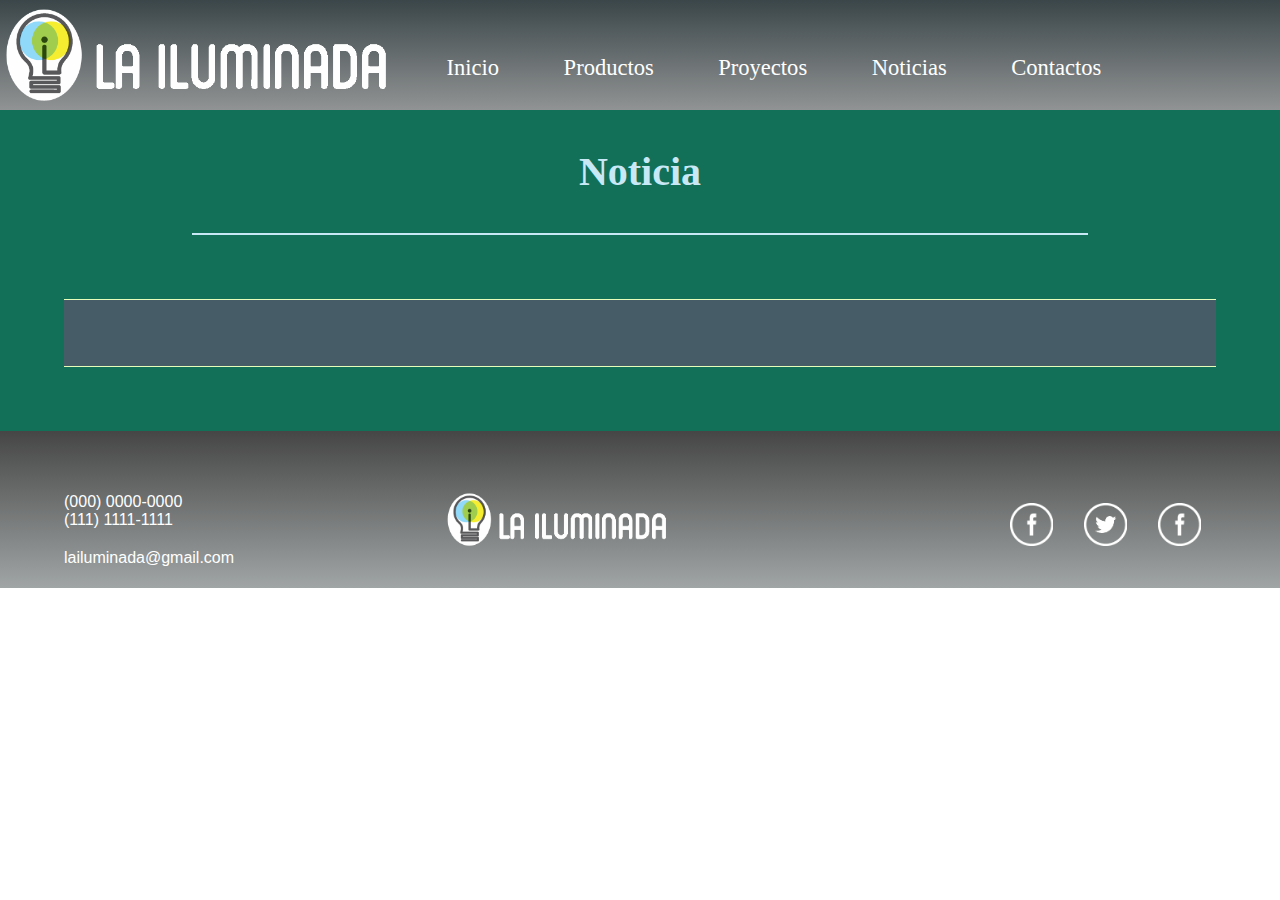
==== Noticia/noticia.html @ b5f8e4fa "noticia de muestra" ====
<html>
	<head>
		<meta charset="UTF-8">
		<title>Noticia - La Iluminada</title>
		<link rel="stylesheet" type="text/css" href="../css/styles.css">
	</head>
	<body>
		<header class="header-products">
			<a href="#"><img class="logo" src="../img/lailuminada.png"></a>
			<nav class="header-nav">
				<ul class="first-nav">
		            <li class="first-li"><a href="../index.html">Inicio</a></li>
		            <li class="first-li"><a href="#">Productos</a>
			            <ul class="sub-menu">
			            	<li><a href="../productos.html">Todos los Productos</a></li>
				            <li><a href="../luces-exterior.html">Luces de Exterior</a></li>
				            <li><a href="../luces-interior.html">Luces de interior</a></li>
				            <li><a href="../luces-led.html">Luces led</a></li>
				            <li><a href="../luces-habitacion.html">Luces de habitacion</a></li>   
			            </ul>
		            </li>
		            <li class="first-li"><a href="../proyectos/proyectos.html">Proyectos</a></li>
		            <li class="first-li"><a href="#">Noticias</a></li>
		            <li class="first-li"><a href="#">Contactos</a></li>
          		</ul>
          	</nav>
          	<section class="subsection subsection-infobox">
				<h2>Noticia</h2>
				<div class="div-infobox"></div>
			</section>
		</header>
		<footer>
			<div class="contacts">
				<p><a href="#">(000) 0000-0000</a><br/>
				<a href="#">(111) 1111-1111</a></p>
				<p><a href="#">lailuminada@gmail.com</a></p>
			</div>
			<a href="#" class="logo-central"><img class="logo-footer" src="../img/lailuminada.png"></a>
			<div class="social-network">
				<ul>
					<li class="foot-facebook"><a href="#">Facebook</a></li>
					<li class="foot-twiter"><a href="#">Twitter</a></li>
					<li class="foot-facebook"><a href="#">Other</a></li>
				</ul>
			</div>
		</footer>
	</body>

</html>
---- css/styles.css ----
/*
	// ------- Tabla de Contenidos ------- //
	
	* Estilos Globales
	  * Estilo 1
	  * Footer 
	* Estilos del Home
	* Estilos de la sección Productos
	* Estilos de la sección Proyectos

/*

/* ---------------- Estilos Globales ---------------- */

*{
	margin: 0;
	padding: 0;
}

@font-face {
    font-family: 'happy_monkeyregular';
    src: url('../Fonts/happy_monkeyregular/HappyMonkey-Regular-webfont.eot');
    src: url('../Fonts/happy_monkeyregular/HappyMonkey-Regular-webfont.eot?#iefix') format('embedded-opentype'),
         url('../Fonts/happy_monkeyregular/HappyMonkey-Regular-webfont.woff2') format('woff2'),
         url('../Fonts/happy_monkeyregular/HappyMonkey-Regular-webfont.woff') format('woff'),
         url('../Fonts/happy_monkeyregular/HappyMonkey-Regular-webfont.ttf') format('truetype'),
         url('../Fonts/happy_monkeyregular/HappyMonkey-Regular-webfont.svg#happy_monkeyregular') format('svg');
    font-weight: normal;
    font-style: normal;
}

@font-face {
    font-family: 'karlaregular';
    src: url('../Fonts/karla/Karla-Regular-webfont.eot');
    src: url('../Fonts/karla/Karla-Regular-webfont.eot?#iefix') format('embedded-opentype'),
         url('../Fonts/karla/Karla-Regular-webfont.woff2') format('woff2'),
         url('../Fonts/karla/Karla-Regular-webfont.woff') format('woff'),
         url('../Fonts/karla/Karla-Regular-webfont.ttf') format('truetype'),
         url('../Fonts/karla/Karla-Regular-webfont.svg#karlaregular') format('svg');
    font-weight: normal;
    font-style: normal;

}

a{
	text-decoration: none;
}

body{
    font-family: "karlaregular", Arial, sans-serif;
}

footer{
    background-image: -webkit-gradient(linear, left top, left bottom, from(rgba(1,1,1,0.73)), to(rgba(150,155,155,0.9)));
	padding: 42px 5% 115px 5%;
}



h2{
	color: #C9E8F6;
	font-family: "karlaregular";
	font-size: 2.5rem;
	border-bottom: 2px solid #C9E8F6;
	margin: 0 auto;
	padding: 38px 0;
	text-align: center;
	width: 70%;
}

ul{
	list-style: none;
}

.subsection > p{
	color: #D5D5D5;
	font-size: 1.4rem;
	margin: 0 auto;
	padding: 38px 0;
	text-align: center;
	width: 70%;
}

.title-header-subsection > p{
	padding: 39px 0 0 0;
	text-align: left;
	width: 94%;
}

.subsection-products, .subsection-projects-new, .subsection-contacts, .subsection-about, .title-header-subsection{  /*Pertenece también a la sección de Proyectos*/
	padding: 30px 5%;
}

footer img{
	float: left;
}

.contacts, .social-network{
	width: 33%;
}

.contacts, .logo-central{
	float: left;
}

.foot-facebook{
	background: url(../img/facebook-footer.png)no-repeat top center;
	background-size: 43px;
}

.foot-facebook:hover{
	background: url(../img/facebook-footer-hov.png)no-repeat top center;
	background-size: 43px;
}

.foot-twiter{
	background: url(../img/twitter-footer.png)no-repeat top center;
	background-size: 43px;
}

.foot-twiter:hover{
	background: url(../img/twitter-footer-hov.png)no-repeat top center;
	background-size: 43px;
}

.social-network{
	float: right;
	margin: 30px 0 0 0;
}

.social-network li{
	float: right;
	width: 58px;
	padding: 15px 8px;
}

.social-network a{
	color: rgba(255,255,255,0);
}

.contacts p{
	margin: 20px 0;
}

.contacts p a{
	color: #FFF;
}

.contacts p a:hover{
	color: #9FC559;
}

.logo-central{
	margin: 15px 0 0 0;
}

.logo-footer{
	width: 230px;
}


/* ---------------- Estilos del Home ---------------- */

.button-products{
	background-color: rgba(147,212,244,0.4);
	border: 1px solid #93D4F4;
	color: #ddd;
	font-size: 22px;
	padding: 10px 25px 10px 25px;
}

.button-products:hover{
	background-color: rgba(255,255,255,0.4);
	border: 1px solid #fff;
	color: #fff;
}

.header-home{
    background: url(../img/Background-Example.jpg) no-repeat center;
	background-size: cover;
	height: 900px;
}

.first-nav{
	float: right;
	margin-right: 8%;
}

.first-nav a{
	color: #fff;
	font-size: 1.41rem;
	text-decoration: none;
}

.first-li{
	display:inline-block;
	font-family: 'happy_monkeyregular';
	margin: 0px 30px 0px 30px;
	margin-bottom: 0px;
}

.first-li a:hover {
	color: #9FC559;

}

.first-li:hover ul{
	display: block;
}

.first-nav li:hover{
	border-bottom: 1px solid  #9FC559;
}

.header-button{
	font-family: 'happy_monkeyregular';
	margin: 0 auto;
	margin-top: 1rem;
	padding: 15px;
	width: 278px;
}

.header-nav{
	background-image: -webkit-gradient(linear, left top, left bottom, from(rgba(65,65,65,0.53)), to(rgba(155,155,155,0.90)));
	padding: 55px;
}

.logo{
	position: absolute;
	width: 400px;
}

.sub-menu a{
	color: #95D5F2;
	font-size: 1.2rem;
}

.sub-menu li{
	background-color: #555757;
	display:block;
	font-size: 1.2rem;
	margin-bottom: 4px;
	padding: 9px 5px 9px 9px;
}

.sub-menu{
	border-radius: 5px;
	display: none;
	margin-left: -17px;
	padding: 11px;
	position: absolute;
}

.sub-menu li:hover a{
	color: #555757;
}

.sub-menu li:hover{
	border-bottom: 1px solid  #000;
	background-color: #95D5F2;
}

.title-header{
	margin: 0 auto;
	background-color: rgba(000,000,000,0.4);
	margin-top: 202px;
	text-align: center;
	width: 56%;
}

.title-header h1{
	color: #DEDD51;
	font-family: 'happy_monkeyregular';
	font-size: 3.6rem;
	text-transform: uppercase;
	padding: 30px 0px;
}

.title-header p{
	color: #9FC559;
	font-size: 2rem;
	padding-bottom: 30px;
}




/* ---------------- Estilos del Acerca de ---------------- */
.subsection-about{
	background-color: #262625;
}

.subsection-about > p{
	float: left;
	line-height: 28px;
	margin-left: 111px;
	text-align: left;
	width: 60%;
}

.subsection-about img{
	margin: 33px 0 100px 33px;
	width: 330px;
}

/* ---------------- Estilos de la sección Productos ---------------- */

.header-products, .subsection-products{
	background-color: #344C53;
}

.header-projects-news, .subsection-infobox{
	background-color: #127059;
	overflow: hidden;
}


.title-header-subsection h1{
	border-bottom: 2px solid #C9E8F6;
	color: #C9E8F6;
	font-size: 2.3rem;
	margin: 30px 0;
	padding: 2px 0 23px 3px;
}

/*------------------Galería-----------------------*/

.div-category{
	margin: 20px auto;
	overflow: hidden;
	width: 86%;
}

.div-cat {
    border: 2px solid #9FC559;
    cursor: default;
    height: 200px;
    margin: 40px 2%;
    float: left;
    overflow: hidden;
    position: relative;
    text-align: center;
    
    width: 300px;
}

.div-cat a {
	color: #C9E8F6;
	font-size: 0.9rem;
	font-family: "happy_monkeyregular";
	border: 1px solid #C9E8F6;
	border-color: rgba(149, 213, 242, 0.9);
	padding: 4px 9px;
}

.div-cat a:hover {
	color: #FFF;
	border: 1px solid #FFF;
	background-color: rgba(255, 255, 255, 0.2);
}

.div-cat h3 {
	color: #EFE54F;
	font-size: 1.3rem;
	margin: 8px 0 0 0;
	padding: 2px;
	position: relative;
	text-align: center;
	text-transform: uppercase;
}

.div-cat img {
   display: block;
   height: 200px;
   margin: 0 auto;
   position: relative;
   width: 300px;
}

.div-cat p {
	color: #9FC559;
	font-size: 0.8rem;
	padding: 7px 7px 18px;
	position: relative;
	text-align: center;
}

.div-cat .deco, .div-cat .div-information {
   height: 200px;
   left: 0;
   overflow: hidden;
   position: absolute;
   top: 0;
   width: 300px;
}
/* ---------------- Producto específico ---------------- */



/* ---------------- Estilos de la sección Proyectos ---------------- */

.div-infobox{
	box-sizing: border-box;
	background-color: #465C66;
	border-top: 1px solid #E6FEB9;
	border-bottom: 1px solid #E6FEB9;
	overflow: hidden;
	padding: 33px 3%;
	margin: 64px auto;
	width: 90%;

}

.div-infobox:hover{
	background-color: #63899A;
}

.div-infobox-title{
	display: inline;
	float: left;
	width: 30%;
}

.div-infobox-title h2{
	border: none;
	color: #C9E8F6;
	font-size: 1.8rem;
	margin: 0px;
	padding: 18px 0;
	text-align: left;
}

.div-infobox-title img{
	border: 2px solid #C9E8F6;
	border-radius: 3px;
	height: 229px;
	width: 100%;
}

.div-infobox-content{
	color: #D5D5D5;
	display: inline;
	float: right;
	font-size: 1.2rem;
	width: 70%;
}

.div-infobox-content p{
	font-size: 1.2rem;
	color: #D5D5D5;
	margin: 24px 5%;
}

/* ---------------- Contactos ---------------- */

.div-contacts{
	margin: 0 auto;
	padding: 0 0 100px 0;
	width: 70%;
}

.div-contacts input, .div-contacts textarea{
	background-color: #232344;
	border-bottom: 2px solid #F7F7F5;
	border-right: 2px solid #F7F7F5;
	color: #C9E8F6;
	display: block;
	font-family: "happy_monkeyregular";
	margin: 24px auto;
	font-size: 1.1rem;
	padding: 4px 13px;
	border-top: 0px solid #232344;
	border-left: 0px solid #232344;
}

.div-contacts input:focus, .div-contacts textarea:focus{
	background-color: #4A4A6D;
}

.div-contacts input{
	height: 35px;
	width: 41%;
}

.div-contacts textarea{
	height: 155px;
	width: 41.22%;
}

.subsection-contacts{
	background-color: #7B7BB1;
	overflow: hidden;
	padding: 0 
}
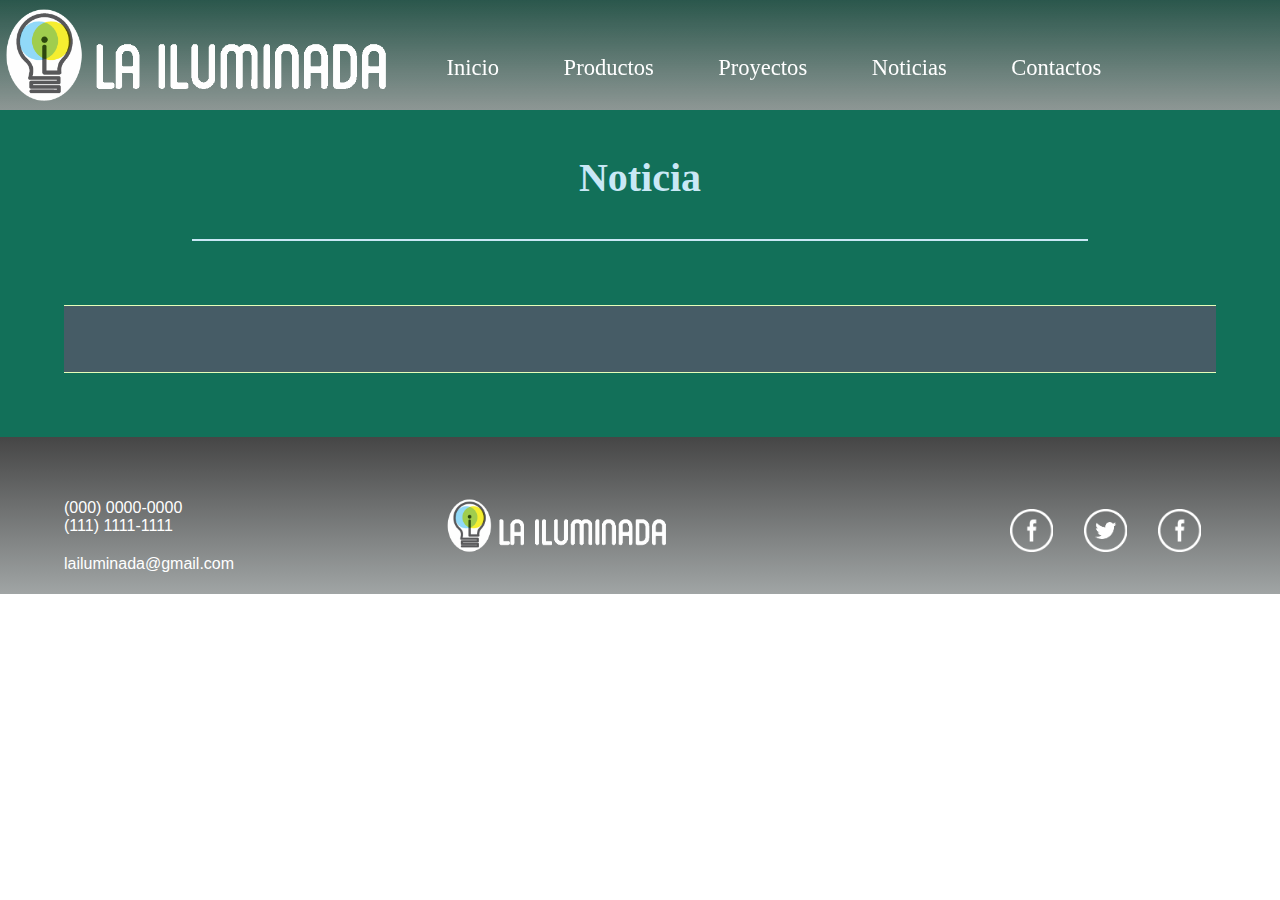
==== commit faab0231: "Se ajustaron los anchors de noticias" ====
--- a/Noticia/noticia.html
+++ b/Noticia/noticia.html
@@ -6,24 +6,26 @@
 	</head>
 	<body>
 		<header class="header-products">
-			<a href="#"><img class="logo" src="../img/lailuminada.png"></a>
-			<nav class="header-nav">
-				<ul class="first-nav">
-		            <li class="first-li"><a href="../index.html">Inicio</a></li>
-		            <li class="first-li"><a href="#">Productos</a>
-			            <ul class="sub-menu">
-			            	<li><a href="../productos.html">Todos los Productos</a></li>
-				            <li><a href="../luces-exterior.html">Luces de Exterior</a></li>
-				            <li><a href="../luces-interior.html">Luces de interior</a></li>
-				            <li><a href="../luces-led.html">Luces led</a></li>
-				            <li><a href="../luces-habitacion.html">Luces de habitacion</a></li>   
-			            </ul>
-		            </li>
-		            <li class="first-li"><a href="../proyectos/proyectos.html">Proyectos</a></li>
-		            <li class="first-li"><a href="#">Noticias</a></li>
-		            <li class="first-li"><a href="#">Contactos</a></li>
-          		</ul>
-          	</nav>
+			<div class="nav-banner">
+				<a href="#"><img class="logo" src="../img/lailuminada.png"></a>
+				<nav class="header-nav">
+					<ul class="first-nav">
+			            <li class="first-li"><a href="../index.html">Inicio</a></li>
+			            <li class="first-li"><a href="#">Productos</a>
+				            <ul class="sub-menu">
+				            	<li><a href="../productos.html">Todos los Productos</a></li>
+					            <li><a href="../luces-exterior.html">Luces de Exterior</a></li>
+					            <li><a href="../luces-interior.html">Luces de interior</a></li>
+					            <li><a href="../luces-led.html">Luces led</a></li>
+					            <li><a href="../luces-habitacion.html">Luces de habitacion</a></li>   
+				            </ul>
+			            </li>
+			            <li class="first-li"><a href="../proyectos/proyectos.html">Proyectos</a></li>
+			            <li class="first-li"><a href="#">Noticias</a></li>
+			            <li class="first-li"><a href="#">Contactos</a></li>
+	          		</ul>
+	          	</nav>
+          	</div>
           	<section class="subsection subsection-infobox">
 				<h2>Noticia</h2>
 				<div class="div-infobox"></div>
--- a/css/styles.css
+++ b/css/styles.css
@@ -63,7 +63,7 @@
 	font-size: 2.5rem;
 	border-bottom: 2px solid #C9E8F6;
 	margin: 0 auto;
-	padding: 38px 0;
+	padding: 154px 0 38px 0;
 	text-align: center;
 	width: 70%;
 }
@@ -91,6 +91,9 @@
 	padding: 30px 5%;
 }
 
+
+
+
 footer img{
 	float: left;
 }
@@ -230,6 +233,12 @@
 	width: 400px;
 }
 
+.nav-banner{
+	position: fixed;
+	width: 100%;
+	z-index: 10;
+}
+
 .sub-menu a{
 	color: #95D5F2;
 	font-size: 1.2rem;
@@ -260,10 +269,13 @@
 	background-color: #95D5F2;
 }
 
+.title-group{
+	padding: 350px 0;
+}
+
 .title-header{
 	margin: 0 auto;
 	background-color: rgba(000,000,000,0.4);
-	margin-top: 202px;
 	text-align: center;
 	width: 56%;
 }
@@ -450,6 +462,7 @@
 	color: #D5D5D5;
 	margin: 24px 5%;
 }
+
 
 /* ---------------- Contactos ---------------- */
 
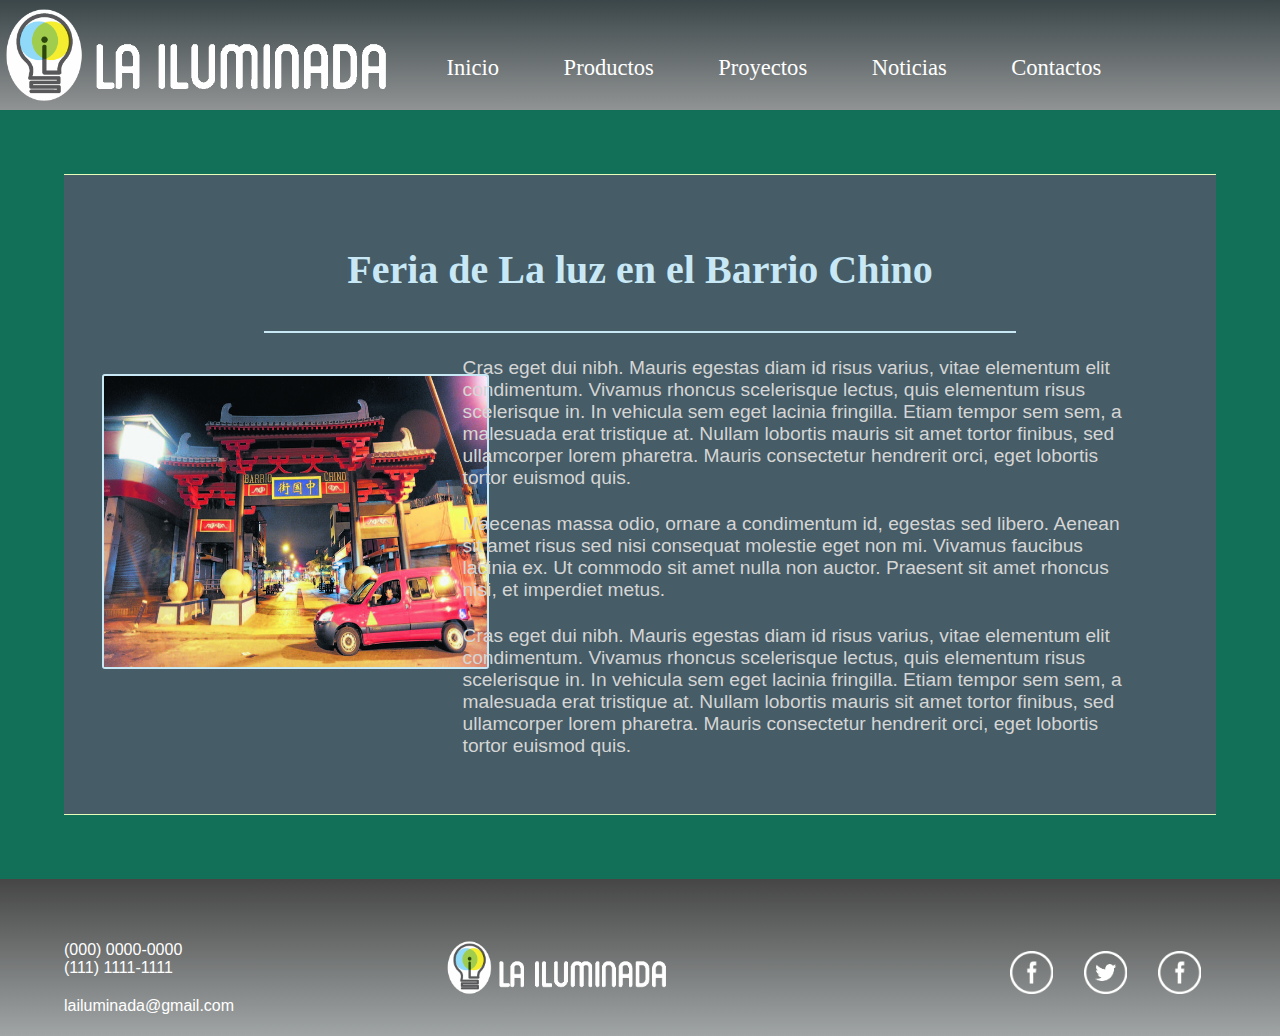
==== commit 813492d1: "completa seccion de Noticia" ====
--- a/Noticia/noticia.html
+++ b/Noticia/noticia.html
@@ -6,29 +6,36 @@
 	</head>
 	<body>
 		<header class="header-products">
-			<div class="nav-banner">
-				<a href="#"><img class="logo" src="../img/lailuminada.png"></a>
-				<nav class="header-nav">
-					<ul class="first-nav">
-			            <li class="first-li"><a href="../index.html">Inicio</a></li>
-			            <li class="first-li"><a href="#">Productos</a>
-				            <ul class="sub-menu">
-				            	<li><a href="../productos.html">Todos los Productos</a></li>
-					            <li><a href="../luces-exterior.html">Luces de Exterior</a></li>
-					            <li><a href="../luces-interior.html">Luces de interior</a></li>
-					            <li><a href="../luces-led.html">Luces led</a></li>
-					            <li><a href="../luces-habitacion.html">Luces de habitacion</a></li>   
-				            </ul>
-			            </li>
-			            <li class="first-li"><a href="../proyectos/proyectos.html">Proyectos</a></li>
-			            <li class="first-li"><a href="#">Noticias</a></li>
-			            <li class="first-li"><a href="#">Contactos</a></li>
-	          		</ul>
-	          	</nav>
-          	</div>
+			<a href="#"><img class="logo" src="../img/lailuminada.png"></a>
+			<nav class="header-nav">
+				<ul class="first-nav">
+		            <li class="first-li"><a href="../index.html">Inicio</a></li>
+		            <li class="first-li"><a href="#">Productos</a>
+			            <ul class="sub-menu">
+			            	<li><a href="../productos.html">Todos los Productos</a></li>
+				            <li><a href="../luces-exterior.html">Luces de Exterior</a></li>
+				            <li><a href="../luces-interior.html">Luces de interior</a></li>
+				            <li><a href="../luces-led.html">Luces led</a></li>
+				            <li><a href="../luces-habitacion.html">Luces de habitacion</a></li>   
+			            </ul>
+		            </li>
+		            <li class="first-li"><a href="../proyectos/proyectos.html">Proyectos</a></li>
+		            <li class="first-li"><a href="#">Noticias</a></li>
+		            <li class="first-li"><a href="#">Contactos</a></li>
+          		</ul>
+          	</nav>
           	<section class="subsection subsection-infobox">
-				<h2>Noticia</h2>
-				<div class="div-infobox"></div>
+				<div class="div-infobox">
+						<h2>Feria de La luz en el Barrio Chino</h2>
+					<div class="div-infobox-title">
+						<img class="img-noticia" src="../img/b-chino-luz.jpg">
+					</div>
+					<div class="div-infobox-content">
+						<p>Cras eget dui nibh. Mauris egestas diam id risus varius, vitae elementum elit condimentum. Vivamus rhoncus scelerisque lectus, quis elementum risus scelerisque in. In vehicula sem eget lacinia fringilla. Etiam tempor sem sem, a malesuada erat tristique at. Nullam lobortis mauris sit amet tortor finibus, sed ullamcorper lorem pharetra. Mauris consectetur hendrerit orci, eget lobortis tortor euismod quis.</p>
+						<p> Maecenas massa odio, ornare a condimentum id, egestas sed libero. Aenean sit amet risus sed nisi consequat molestie eget non mi. Vivamus faucibus lacinia ex. Ut commodo sit amet nulla non auctor. Praesent sit amet rhoncus nisi, et imperdiet metus. </p>
+						<p>Cras eget dui nibh. Mauris egestas diam id risus varius, vitae elementum elit condimentum. Vivamus rhoncus scelerisque lectus, quis elementum risus scelerisque in. In vehicula sem eget lacinia fringilla. Etiam tempor sem sem, a malesuada erat tristique at. Nullam lobortis mauris sit amet tortor finibus, sed ullamcorper lorem pharetra. Mauris consectetur hendrerit orci, eget lobortis tortor euismod quis.</p>
+					</div>
+				</div>
 			</section>
 		</header>
 		<footer>
--- a/css/styles.css
+++ b/css/styles.css
@@ -63,7 +63,7 @@
 	font-size: 2.5rem;
 	border-bottom: 2px solid #C9E8F6;
 	margin: 0 auto;
-	padding: 154px 0 38px 0;
+	padding: 38px 0;
 	text-align: center;
 	width: 70%;
 }
@@ -91,9 +91,6 @@
 	padding: 30px 5%;
 }
 
-
-
-
 footer img{
 	float: left;
 }
@@ -168,7 +165,9 @@
 	background-color: rgba(147,212,244,0.4);
 	border: 1px solid #93D4F4;
 	color: #ddd;
+	display: table;
 	font-size: 22px;
+	margin: 0 auto;
 	padding: 10px 25px 10px 25px;
 }
 
@@ -233,12 +232,6 @@
 	width: 400px;
 }
 
-.nav-banner{
-	position: fixed;
-	width: 100%;
-	z-index: 10;
-}
-
 .sub-menu a{
 	color: #95D5F2;
 	font-size: 1.2rem;
@@ -269,13 +262,10 @@
 	background-color: #95D5F2;
 }
 
-.title-group{
-	padding: 350px 0;
-}
-
 .title-header{
 	margin: 0 auto;
 	background-color: rgba(000,000,000,0.4);
+	margin-top: 202px;
 	text-align: center;
 	width: 56%;
 }
@@ -332,7 +322,7 @@
 	color: #C9E8F6;
 	font-size: 2.3rem;
 	margin: 30px 0;
-	padding: 2px 0 23px 3px;
+	padding: 103px 0 23px 3px;
 }
 
 /*------------------Galería-----------------------*/
@@ -408,7 +398,6 @@
 /* ---------------- Producto específico ---------------- */
 
 
-
 /* ---------------- Estilos de la sección Proyectos ---------------- */
 
 .div-infobox{
@@ -463,6 +452,13 @@
 	margin: 24px 5%;
 }
 
+/* ---------------- Noticia específica ---------------- */
+
+.div-infobox-title .img-noticia{
+	margin-top: 41px;
+	width: 383px;
+	height: 291px;
+}
 
 /* ---------------- Contactos ---------------- */
 
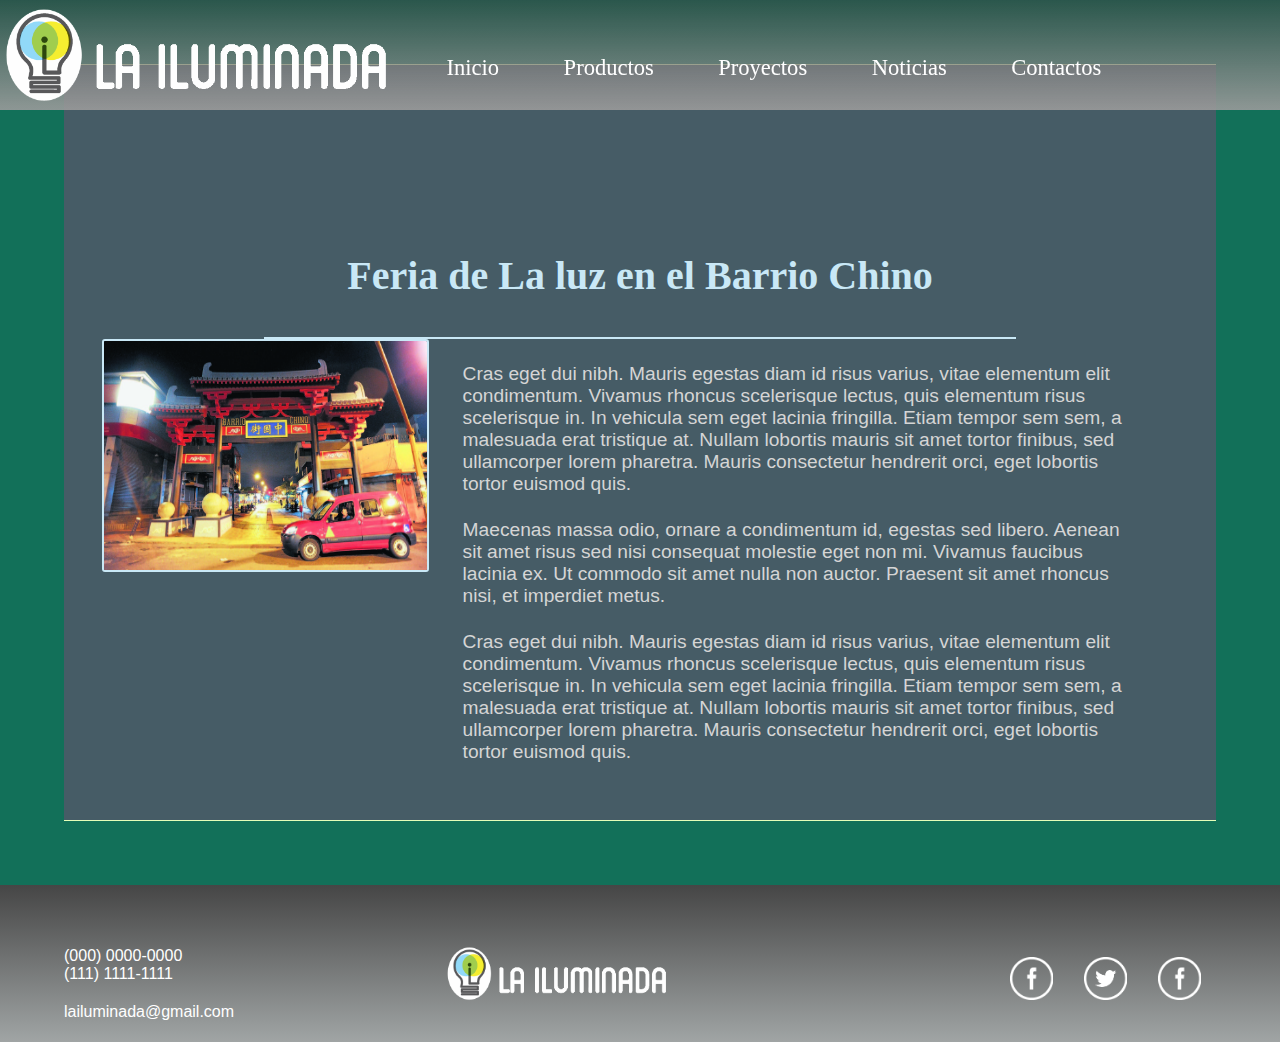
==== commit b48d4b4c: "Se actualizaron estilos" ====
--- a/Noticia/noticia.html
+++ b/Noticia/noticia.html
@@ -6,24 +6,26 @@
 	</head>
 	<body>
 		<header class="header-products">
-			<a href="#"><img class="logo" src="../img/lailuminada.png"></a>
-			<nav class="header-nav">
-				<ul class="first-nav">
-		            <li class="first-li"><a href="../index.html">Inicio</a></li>
-		            <li class="first-li"><a href="#">Productos</a>
-			            <ul class="sub-menu">
-			            	<li><a href="../productos.html">Todos los Productos</a></li>
-				            <li><a href="../luces-exterior.html">Luces de Exterior</a></li>
-				            <li><a href="../luces-interior.html">Luces de interior</a></li>
-				            <li><a href="../luces-led.html">Luces led</a></li>
-				            <li><a href="../luces-habitacion.html">Luces de habitacion</a></li>   
-			            </ul>
-		            </li>
-		            <li class="first-li"><a href="../proyectos/proyectos.html">Proyectos</a></li>
-		            <li class="first-li"><a href="#">Noticias</a></li>
-		            <li class="first-li"><a href="#">Contactos</a></li>
-          		</ul>
-          	</nav>
+			<div class="nav-banner">
+				<a href="#"><img class="logo" src="../img/lailuminada.png"></a>
+				<nav class="header-nav">
+					<ul class="first-nav">
+			            <li class="first-li"><a href="../index.html">Inicio</a></li>
+			            <li class="first-li"><a href="#">Productos</a>
+				            <ul class="sub-menu">
+				            	<li><a href="../productos.html">Todos los Productos</a></li>
+					            <li><a href="../luces-exterior.html">Luces de Exterior</a></li>
+					            <li><a href="../luces-interior.html">Luces de interior</a></li>
+					            <li><a href="../luces-led.html">Luces led</a></li>
+					            <li><a href="../luces-habitacion.html">Luces de habitacion</a></li>   
+				            </ul>
+			            </li>
+			            <li class="first-li"><a href="../proyectos/proyectos.html">Proyectos</a></li>
+			            <li class="first-li"><a href="#">Noticias</a></li>
+			            <li class="first-li"><a href="#">Contactos</a></li>
+	          		</ul>
+	          	</nav>
+          	</div>
           	<section class="subsection subsection-infobox">
 				<div class="div-infobox">
 						<h2>Feria de La luz en el Barrio Chino</h2>
--- a/css/styles.css
+++ b/css/styles.css
@@ -63,7 +63,7 @@
 	font-size: 2.5rem;
 	border-bottom: 2px solid #C9E8F6;
 	margin: 0 auto;
-	padding: 38px 0;
+	padding: 154px 0 38px 0;
 	text-align: center;
 	width: 70%;
 }
@@ -90,6 +90,9 @@
 .subsection-products, .subsection-projects-new, .subsection-contacts, .subsection-about, .title-header-subsection{  /*Pertenece también a la sección de Proyectos*/
 	padding: 30px 5%;
 }
+
+
+
 
 footer img{
 	float: left;
@@ -232,6 +235,12 @@
 	width: 400px;
 }
 
+.nav-banner{
+	position: fixed;
+	width: 100%;
+	z-index: 10;
+}
+
 .sub-menu a{
 	color: #95D5F2;
 	font-size: 1.2rem;
@@ -262,10 +271,13 @@
 	background-color: #95D5F2;
 }
 
+.title-group{
+	padding: 350px 0;
+}
+
 .title-header{
 	margin: 0 auto;
 	background-color: rgba(000,000,000,0.4);
-	margin-top: 202px;
 	text-align: center;
 	width: 56%;
 }
@@ -452,6 +464,7 @@
 	margin: 24px 5%;
 }
 
+<<<<<<< HEAD
 /* ---------------- Noticia específica ---------------- */
 
 .div-infobox-title .img-noticia{
@@ -459,6 +472,8 @@
 	width: 383px;
 	height: 291px;
 }
+=======
+>>>>>>> faab0231e3ebda55690b8cce3c1a3c3159cc07dc
 
 /* ---------------- Contactos ---------------- */
 
